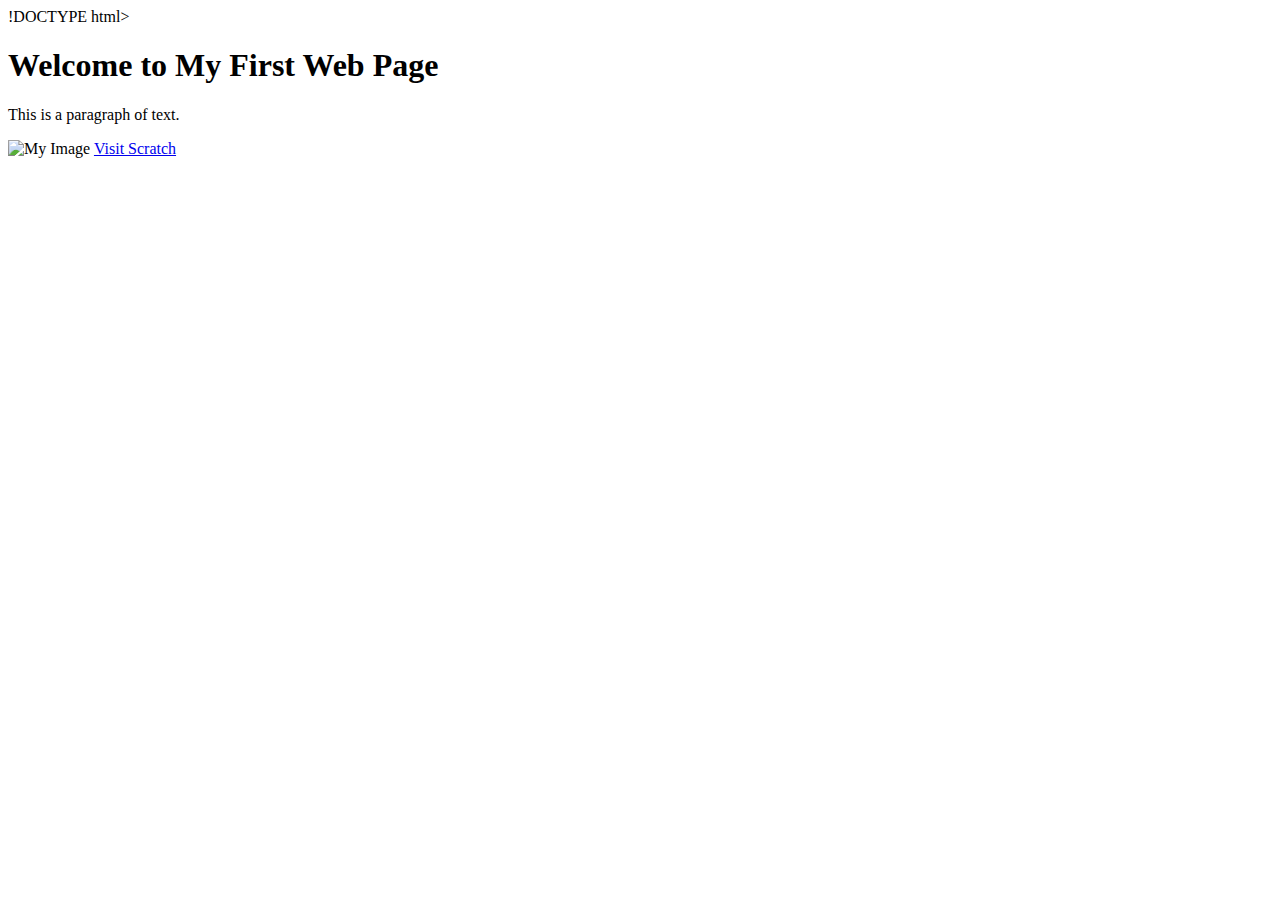
==== index.html @ 36693fde "create index.html" ====
!DOCTYPE html>
<html>
  <head>
    <title>My First Web Page</title>
  </head>
  <body>
    <h1>Welcome to My First Web Page</h1>
    <p>This is a paragraph of text.</p>
    <img src="image.jpg" alt="My Image">
    <a href="https://scratch.mit.edu">Visit Scratch</a>
  </body>
</html>
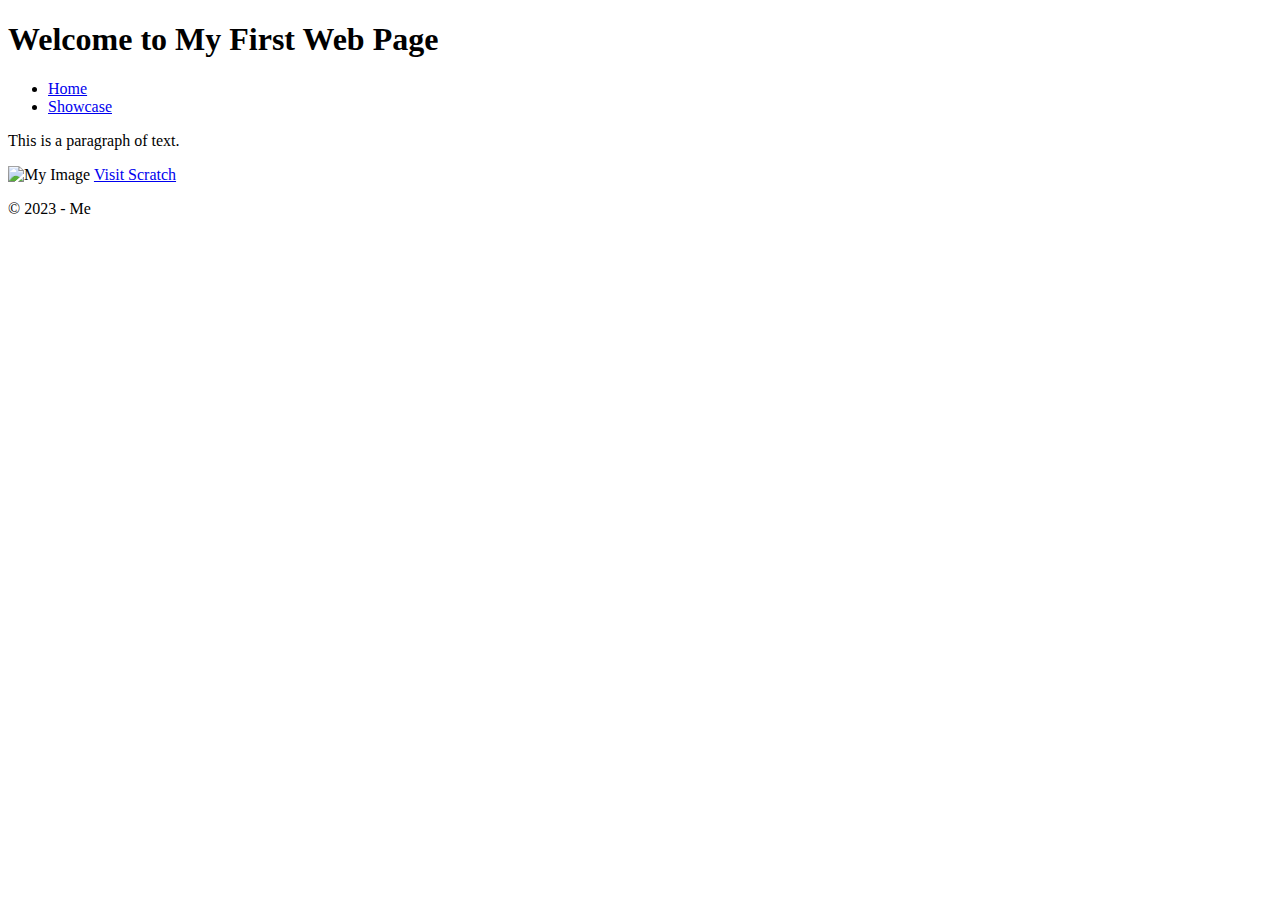
==== commit d06fbf3f: "added files" ====
--- a/index.html
+++ b/index.html
@@ -1,12 +1,28 @@
-!DOCTYPE html>
+<!DOCTYPE html>
 <html>
-  <head>
-    <title>My First Web Page</title>
-  </head>
-  <body>
-    <h1>Welcome to My First Web Page</h1>
-    <p>This is a paragraph of text.</p>
-    <img src="image.jpg" alt="My Image">
-    <a href="https://scratch.mit.edu">Visit Scratch</a>
-  </body>
-</html>
+   <head>
+     <link rel="stylesheet" href="/css/styles.css">
+     <title>My First Web Page</title>
+   </head>
+   <body>
+     <header>
+       <h1>Welcome to My First Web Page</h1>
+       <nav>
+         <ul>
+           <li><a href="index.html">Home</a></li>
+           <li><a href="showcase.html">Showcase</a></li>
+         </ul>
+       </nav>
+     </header>
+     <section id="intro">
+       <article>
+         <p>This is a paragraph of text.</p>
+         <img src="image.jpg" alt="My Image">
+         <a href="https://scratch.mit.edu">Visit Scratch</a>
+      </article>
+     </section>
+     <footer>
+       <p>&#169; 2023 - Me</p>
+     </footer>
+   </body>
+</html>